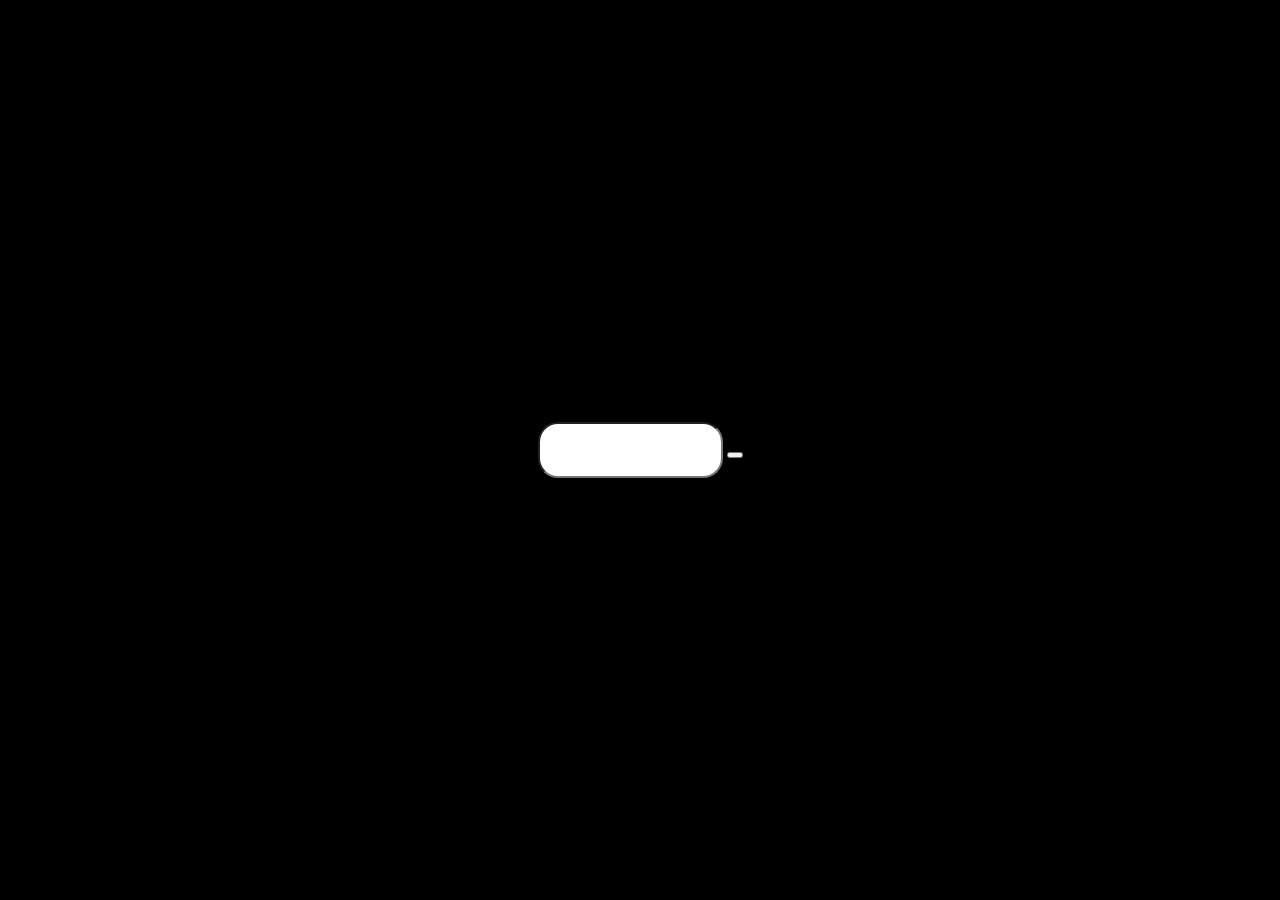
==== Search-Box/index.html @ 2a53d4fe "commit 18/5" ====
<!DOCTYPE html>
<html lang="en">
<head>
    <meta charset="UTF-8">
    <meta http-equiv="X-UA-Compatible" content="IE=edge">
    <meta name="viewport" content="width=device-width, initial-scale=1.0">
    <title>Search Box mở rộng bằng html css</title>
    <link rel="stylesheet" href="https://cdnjs.cloudflare.com/ajax/libs/font-awesome/6.1.1/css/all.min.css" integrity="sha512-KfkfwYDsLkIlwQp6LFnl8zNdLGxu9YAA1QvwINks4PhcElQSvqcyVLLD9aMhXd13uQjoXtEKNosOWaZqXgel0g==" crossorigin="anonymous" referrerpolicy="no-referrer" />
    <style>
        body {
            margin: 0;
            padding: 0;
            box-sizing: border-box;
        }

        .main {
            background: #000;
            min-height: 100vh;
            display: flex;
            justify-content: center;
            align-items: center;
        }

        .search-text {
            boder: none;
            outline: none;
            border-radius: 20px;
            height: 50px;
        }
    </style>
</head>
<body>
    <div class="main">
        <form action="" class="search-box">
            <input type="text" class="search-text">
            <button class="search-btn">
                <i class="fas fa-search"></i>
            </button>
        </form>
    </div>
</body>
</html>
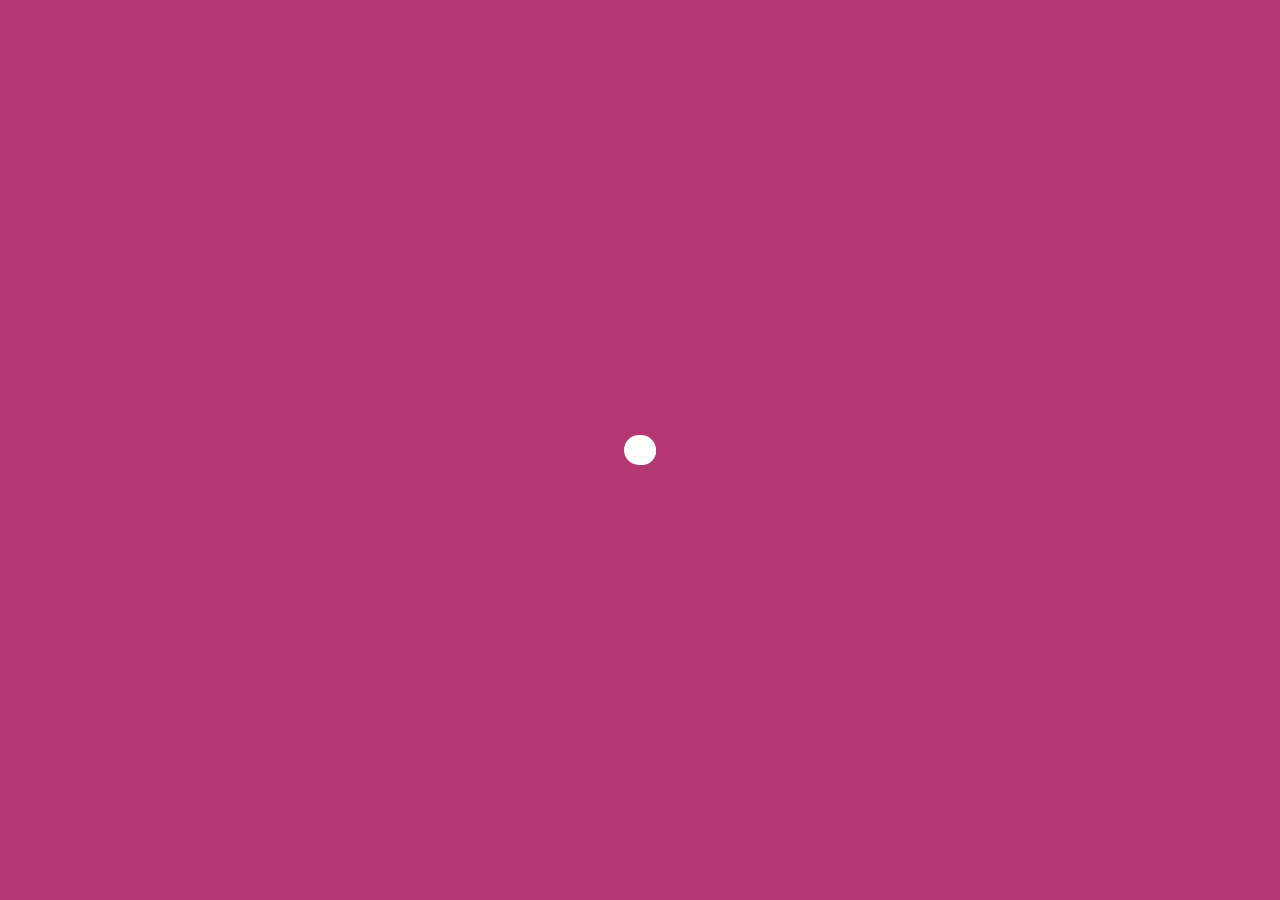
==== commit 1242a4d8: "19/5" ====
--- a/Search-Box/index.html
+++ b/Search-Box/index.html
@@ -14,25 +14,49 @@
         }
 
         .main {
-            background: #000;
+            background: #B33771;
             min-height: 100vh;
             display: flex;
             justify-content: center;
             align-items: center;
         }
 
+        .search-box {
+            background: #fff;
+            border-radius: 30px;
+           
+        }
+
+        .search-box:hover .search-text, .search-box .search-text:valid{
+            width: 300px;
+            padding: 10px 0px 10px 15px;
+        }
+
         .search-text {
-            boder: none;
+            border: none;
             outline: none;
-            border-radius: 20px;
-            height: 50px;
+            background: none;
+            font-size: 18px;
+            width: 0;
+            padding: 0;
+            transition: all 0.25s ease-in-out;
+        }
+
+        .search-btn {
+            background-color: #fff;
+            border: none;
+            cursor: pointer;
+            padding: 14px;
+            border-radius: 50%;
+            font-size: 18px;
         }
     </style>
 </head>
 <body>
     <div class="main">
         <form action="" class="search-box">
-            <input type="text" class="search-text">
+            <input type="text" class="search-text" placeholder="Nhập Email" 
+            required>
             <button class="search-btn">
                 <i class="fas fa-search"></i>
             </button>
